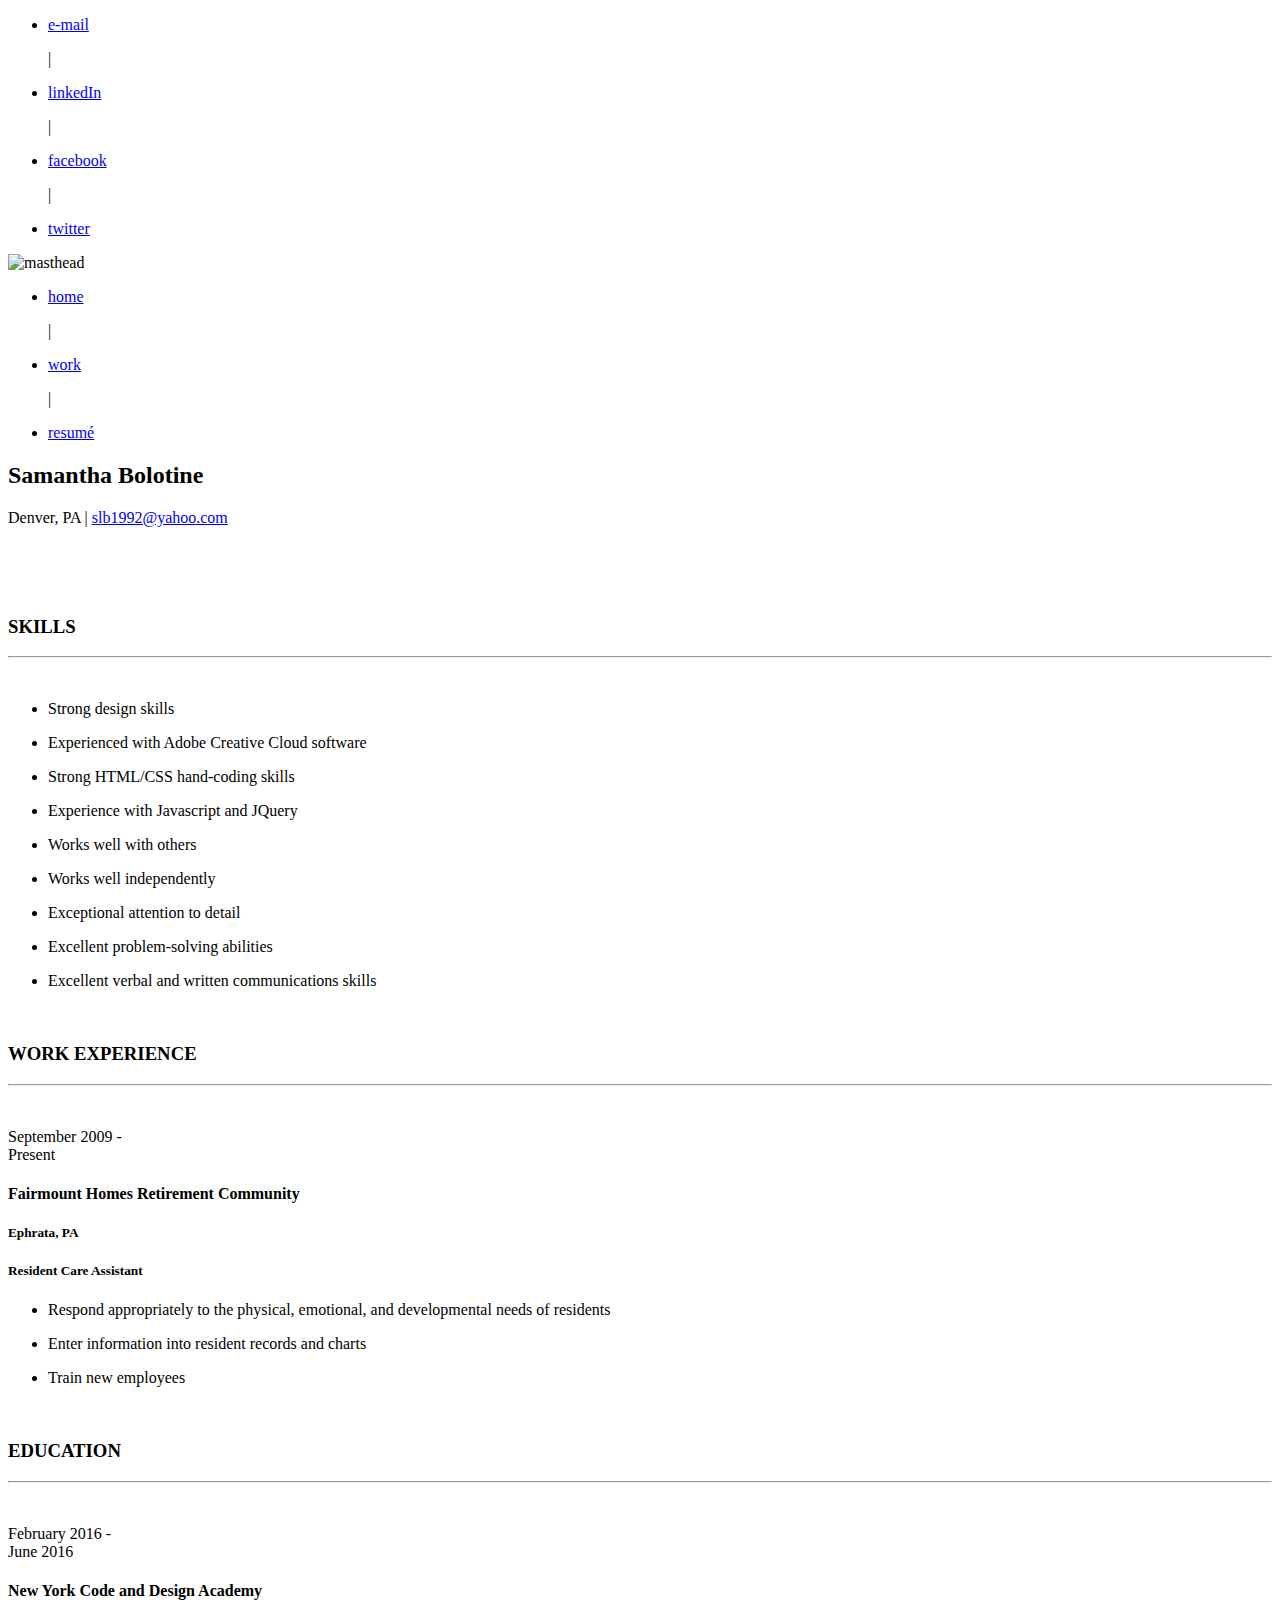
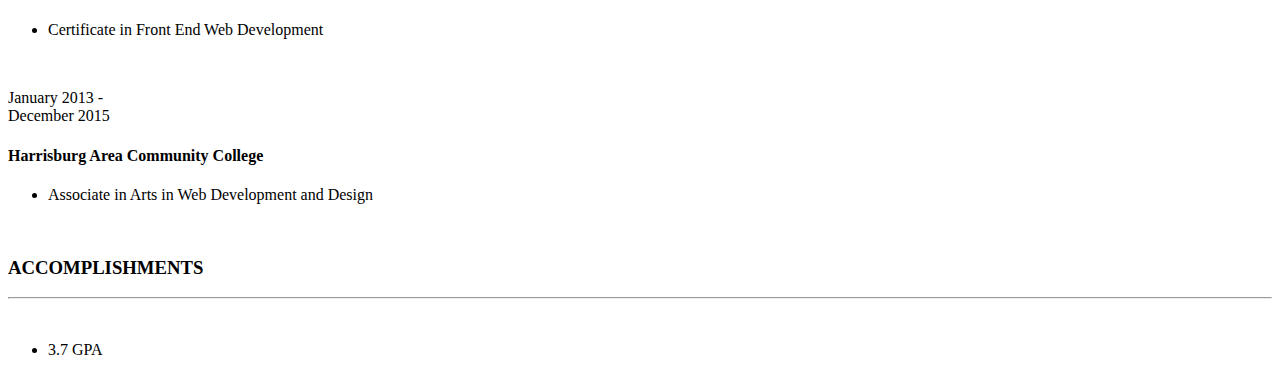
==== pages/resume.html @ 88092339 "fixed indents and added missing div" ====
<!DOCTYPE html>
<html>
	<head>
		<meta charset="utf-8">
		<title>Samantha Bolotine</title>
		<link rel="stylesheet" href="../styles/master.css">
		<script src="https://code.jquery.com/jquery-1.10.2.js"></script>
		<script src="../scripts/master.js"></script>
	</head>
	<body>

		<ul id="contact">
			<li>
				<a href="mailto:slb1992@yahoo.com">e-mail</a><p> | </p>
			</li>
			<li>
				<a href="https://www.linkedin.com/in/sbolo" target="_blank">linkedIn</a><p> | </p>
			</li>
			<li>
				<a href="https://www.facebook.com/sbolotine" target="_blank">facebook</a><p> | </p>
			</li>
			<li>
				<a href="https://twitter.com/slb199247" target="_blank">twitter</a>
			</li>
		</ul>

		<header>
			<img id="masthead" src="../images/masthead.png" alt="masthead">
		</header>

		<nav>
			<ul>
				<li>
					<a href="../index.html">home</a><p> | </p>
				</li>
				<li>
					<a href="work.html">work</a><p> | </p>
				</li>
				<li>
					<a class="current" href="resume.html">resumé</a>
				</li>
			</ul>
		</nav>

		<div id="resume">
			<h2>Samantha Bolotine</h2>
			<p>Denver, PA | <a id="email" href="mailto:slb1992@yahoo.com">slb1992@yahoo.com</a></p>

			<br>
			<br>
			<br>

			<h3>SKILLS</h3>

			<hr>
			<br>

			<ul>
				<li>
					<p>Strong design skills</p>
				</li>
				<li>
					<p>Experienced with Adobe Creative Cloud software</p>
				</li>
				<li>
					<p>Strong HTML/CSS hand-coding skills</p>
				</li>
				<li>
					<p>Experience with Javascript and JQuery</p>
				</li>
				<li>
					<p>Works well with others</p>
				</li>
				<li>
					<p>Works well independently</p>
				</li>
				<li>
					<p>Exceptional attention to detail</p>
				</li>
				<li>
					<p>Excellent problem-solving abilities</p>
				</li>
				<li>
					<p>Excellent verbal and written communications skills</p>
				</li>
			</ul>

			<br>

			<h3>WORK EXPERIENCE</h3>

			<hr>
			<br>

			<p>September 2009 -
				<br>
				Present</p>

			<h4>Fairmount Homes Retirement Community</h4>
			<h5>Ephrata, PA</h5>
			<h5>Resident Care Assistant</h5>

			<ul>
				<li>
					<p>Respond appropriately to the physical, emotional, and developmental needs of residents</p>
				</li>
				<li>
					<p>Enter information into resident records and charts</p>
				</li>
				<li>
					<p>Train new employees</p>
				</li>
			</ul>

			<br>

			<h3>EDUCATION</h3>

			<hr>
			<br>

			<p>February 2016 -
				<br>
				June 2016</p>

			<h4>New York Code and Design Academy</h4>

			<ul>
				<li>
					<p>Certificate in Front End Web Development</p>
				</li>
			</ul>

			<br>

			<p>January 2013 -
				<br>
				December 2015</p>

			<h4>Harrisburg Area Community College</h4>

			<ul>
				<li>
					<p>Associate in Arts in Web Development and Design</p>
				</li>
			</ul>

			<br>

			<h3>ACCOMPLISHMENTS</h3>

			<hr>
			<br>

			<ul>
				<li>
					<p>3.7 GPA</p>
				</li>
			</ul>
		</div>

	</body>
</html>
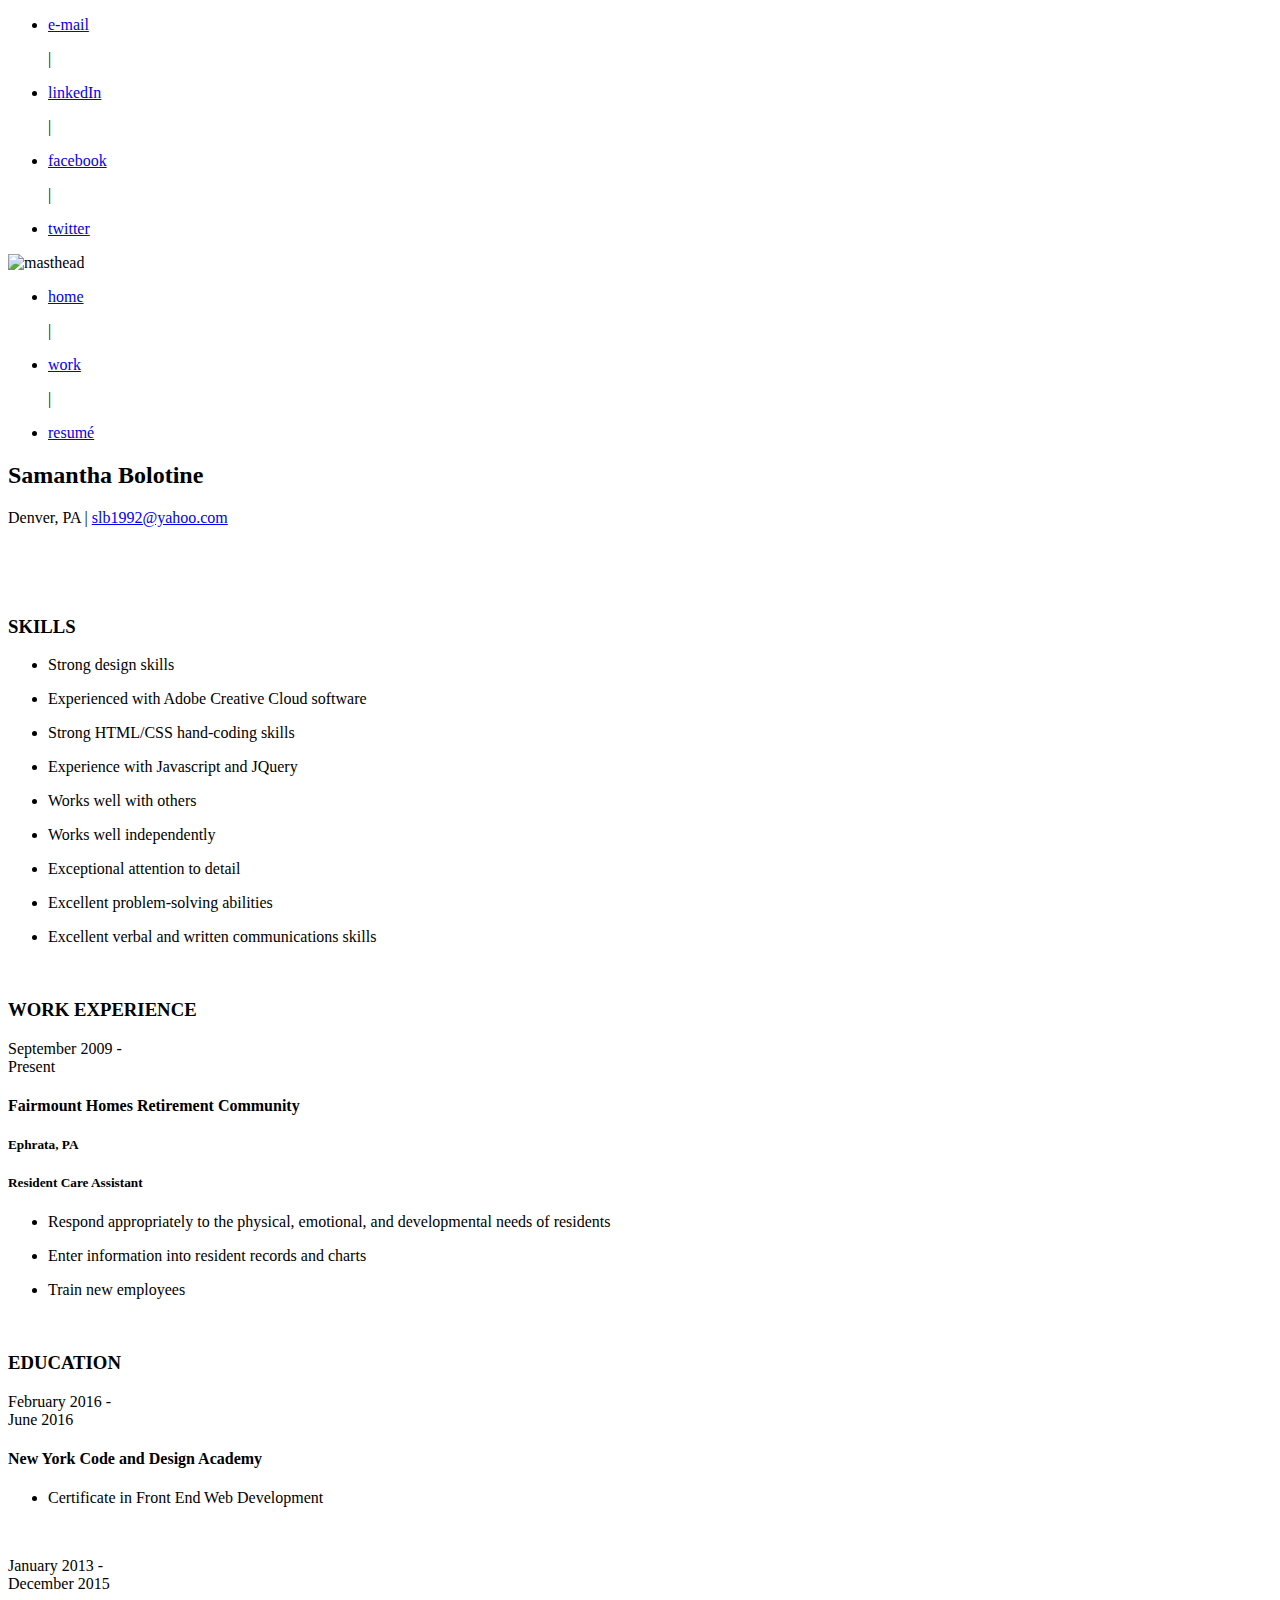
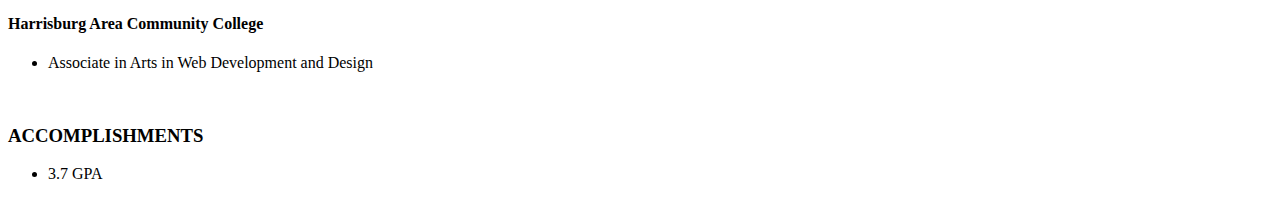
==== commit 198632e8: "fixed masthead" ====
--- a/pages/resume.html
+++ b/pages/resume.html
@@ -25,7 +25,7 @@
 		</ul>
 
 		<header>
-			<img id="masthead" src="../images/masthead.png" alt="masthead">
+			<img class="masthead" src="../images/masthead.png" alt="masthead">
 		</header>
 
 		<nav>
@@ -51,9 +51,6 @@
 			<br>
 
 			<h3>SKILLS</h3>
-
-			<hr>
-			<br>
 
 			<ul>
 				<li>
@@ -89,9 +86,6 @@
 
 			<h3>WORK EXPERIENCE</h3>
 
-			<hr>
-			<br>
-
 			<p>September 2009 -
 				<br>
 				Present</p>
@@ -115,9 +109,6 @@
 			<br>
 
 			<h3>EDUCATION</h3>
-
-			<hr>
-			<br>
 
 			<p>February 2016 -
 				<br>
@@ -149,9 +140,6 @@
 
 			<h3>ACCOMPLISHMENTS</h3>
 
-			<hr>
-			<br>
-
 			<ul>
 				<li>
 					<p>3.7 GPA</p>
